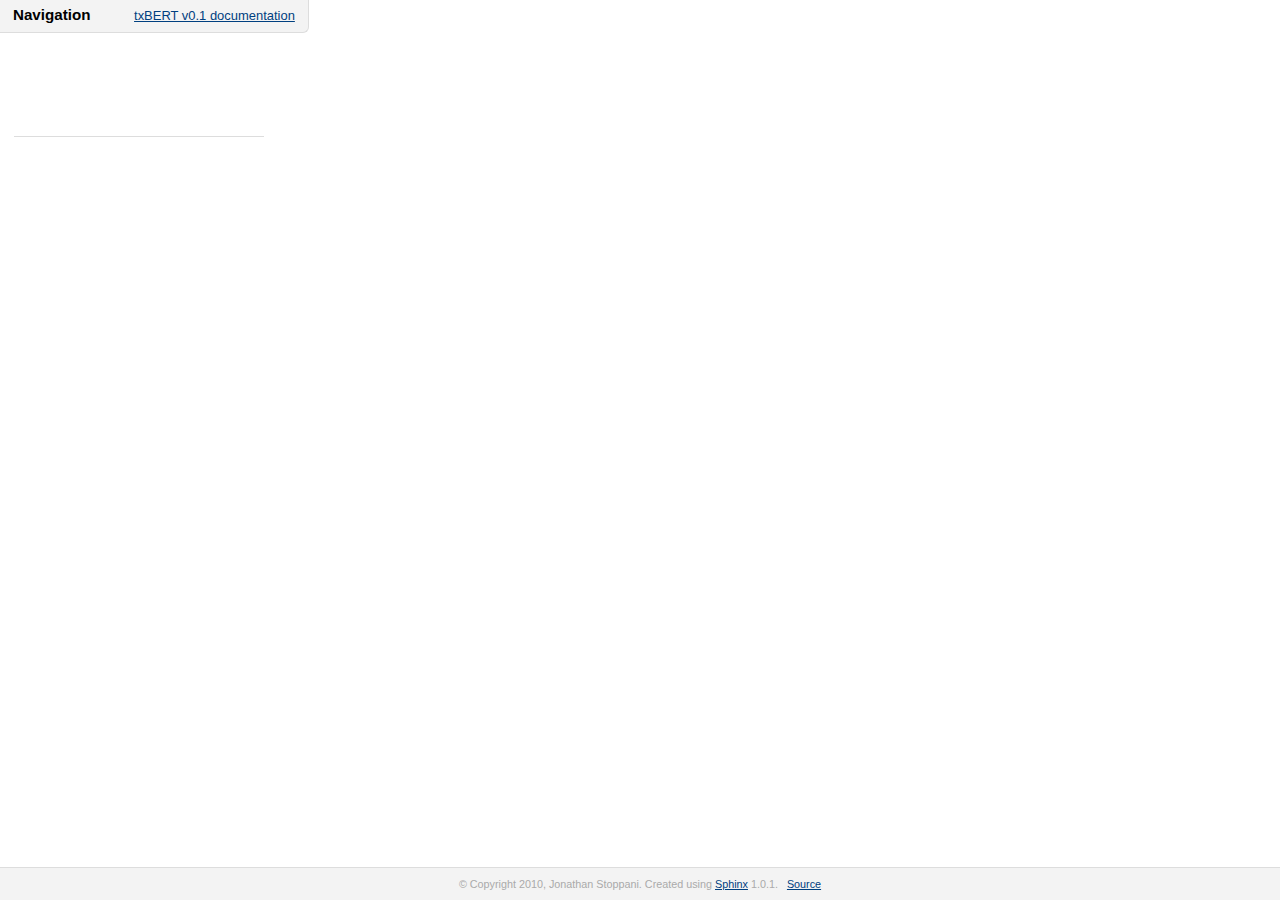
==== api.html @ f0b0d336 "Documentation update" ====
<!DOCTYPE html>

<html xmlns="http://www.w3.org/1999/xhtml">
    <head>
        <meta http-equiv="Content-Type" content="text/html; charset=utf-8" />
        
        <title>&lt;no title&gt; &mdash; txBERT v0.1 documentation</title>
        
        <link rel="stylesheet" href="_static/basic.css" type="text/css" />
        <link rel="stylesheet" href="_static/pygments.css" type="text/css" />
        <!--[if IE 8]>
        <link rel="stylesheet" href="_static/ie8.css" type="text/css" />
        <![endif]-->
        <!--[if IE 7]>
        <link rel="stylesheet" href="_static/ie7.css" type="text/css" />
        <![endif]-->
        <script type="text/javascript">
          var DOCUMENTATION_OPTIONS = {
            URL_ROOT:    '',
            VERSION:     '0.1',
            COLLAPSE_INDEX: false,
            FILE_SUFFIX: '.html',
            HAS_SOURCE:  true
          };
        </script>
        <script type="text/javascript" src="_static/jquery.js"></script>
        <script type="text/javascript" src="_static/underscore.js"></script>
        <script type="text/javascript" src="_static/doctools.js"></script>
        
        <!--[if IE 8]>
        <script type="text/javascript" charset="utf-8" src="_static/ie8.js"></script>
        <![endif]-->
        <!--[if IE 7]>
        <script type="text/javascript" charset="utf-8" src="_static/ie8.js"></script>
        <![endif]-->
        
        <link rel="top" title="txBERT v0.1 documentation" href="index.html" />
    </head>
    
    <body>
        <aside class="related">
            <h3>Navigation</h3>
            <ul>
                
                
                
                <li><a href="index.html">txBERT v0.1 documentation</a></li>
            </ul>
        </aside>
        <aside class="sidebar">
            
            
        </aside>
        
        <section class="document">
            
            

        </section>
        <footer>
                &copy; Copyright 2010, Jonathan Stoppani.
            Created using <a href="http://sphinx.pocoo.org/">Sphinx</a> 1.0.1.
        &nbsp;&nbsp;<a href="_sources/api.txt" rel="nofollow" class="source">Source</a>
        </footer>
    </body>
</html>
---- _static/basic.css ----
@import url(compass/helpers.css);
/* line 9, ../_sass/basic.sass */
body {
  font-family: Helvetica-Neue, "Helvetica Neue", Helvetica, Arial, sans-serif;
  font-size: 90%;
  padding: 0 14px 0 264px;
  margin: 3em auto 4em;
  max-width: 1100px;
}

/* line 17, ../_sass/basic.sass */
.document > .section > h1 {
  padding: 28px 14px;
  margin: 0;
  height: 37px;
}
/* line 22, ../_sass/basic.sass */
.document > .section > h1 + .toctree-wrapper + .section, .document > .section > h1 + .section {
  border-top-color: #dddddd;
}
/* line 25, ../_sass/basic.sass */
.document > .section > .section {
  padding: 14px 14px 16px;
  border-top: 1px solid #eeeeee;
}
/* line 29, ../_sass/basic.sass */
.document > .section > .section > .section {
  padding: 7px 0;
}

/* line 32, ../_sass/basic.sass */
.sidebar {
  float: left;
  -moz-box-sizing: border-box;
  -webkit-box-sizing: border-box;
  -ms-box-sizing: border-box;
  box-sizing: border-box;
  width: 250px;
  padding: 0 0 0 14px;
  margin: 93px 0 0 -250px;
  border-top: 1px solid #dddddd;
}
/* line 40, ../_sass/basic.sass */
.sidebar h3 {
  display: none;
}
/* line 43, ../_sass/basic.sass */
.sidebar p + h4 {
  border-top: 1px solid #eeeeee;
}
/* line 46, ../_sass/basic.sass */
.sidebar h4 {
  padding: 14px 14px 0;
  margin: 1em 14px 0 -14px;
}
/* line 50, ../_sass/basic.sass */
.sidebar h4 + p {
  margin-top: 0.5em;
}
/* line 53, ../_sass/basic.sass */
.sidebar .source {
  text-align: center;
  display: block;
  color: #cccccc;
  font-size: 0.9em;
  text-decoration: none;
  margin: 3em 28px 0 0;
  font-style: italic;
}
/* line 62, ../_sass/basic.sass */
.sidebar .source:hover {
  background: none;
  color: #666666;
}
/* line 66, ../_sass/basic.sass */
.sidebar nav {
  display: block;
  margin: 0 14px 0 -14px;
}
/* line 71, ../_sass/basic.sass */
.sidebar nav ul {
  list-style-type: none;
  padding: 0;
  margin: 0;
}
/* line 76, ../_sass/basic.sass */
.sidebar nav li {
  display: block;
}
/* line 79, ../_sass/basic.sass */
.sidebar nav a {
  display: block;
  padding: 0.4em 14px;
  border-bottom: 1px solid #dddddd;
}
/* line 84, ../_sass/basic.sass */
.sidebar nav > ul {
  border-top: 1px solid #dddddd;
  margin-top: -1px;
  background: #f6f6f6;
}
/* line 89, ../_sass/basic.sass */
.sidebar nav > ul ul {
  background: #f9f9f9;
}
/* line 92, ../_sass/basic.sass */
.sidebar nav > ul > li > a {
  font-weight: bold;
}
/* line 95, ../_sass/basic.sass */
.sidebar nav > ul li li a {
  padding: 0.4em 14px 0.4em 28px;
}
/* line 98, ../_sass/basic.sass */
.sidebar nav > ul li li li a {
  padding: 0.4em 14px 0.4em 42px;
}
/* line 101, ../_sass/basic.sass */
.sidebar nav > ul li li li a {
  padding: 0.4em 14px 0.4em 56px;
}

/* line 106, ../_sass/basic.sass */
.related {
  -moz-border-radius-bottomright: 6px;
  -webkit-border-bottom-right-radius: 6px;
  -o-border-bottom-right-radius: 6px;
  -ms-border-bottom-right-radius: 6px;
  -khtml-border-bottom-right-radius: 6px;
  border-bottom-right-radius: 6px;
  background: #f3f3f3;
  border-bottom: 1px solid #dddddd;
  border-right: 1px solid #dddddd;
  margin-bottom: 2em;
  font-size: 0.9em;
  padding: 0.5em 1em;
  position: fixed;
  top: 0;
  left: 0;
  opacity: 0.6;
  -moz-transition-property: opacity;
  -webkit-transition-property: opacity;
  -o-transition-property: opacity;
  transition-property: opacity;
  -moz-transition-duration: 1s;
  -webkit-transition-duration: 1s;
  -o-transition-duration: 1s;
  transition-duration: 1s;
}
/* line 120, ../_sass/basic.sass */
.related:hover {
  opacity: 1;
}
/* line 123, ../_sass/basic.sass */
.related h3 {
  display: inline;
}
/* line 126, ../_sass/basic.sass */
.related ul {
  display: inline;
}
/* line 128, ../_sass/basic.sass */
.related ul li {
  display: inline;
}
/* line 131, ../_sass/basic.sass */
.related ul li:not(:last-child):after {
  content: " |";
}

/* line 134, ../_sass/basic.sass */
footer {
  position: fixed;
  bottom: 0;
  left: 0;
  width: 100%;
  text-align: center;
  background: #f3f3f3;
  font-size: 0.75em;
  color: #aaaaaa;
  padding: 10px 0;
  border-top: 1px solid #dddddd;
}

/* line 147, ../_sass/basic.sass */
.highlight-python > pre {
  background: #f8f8ff;
  padding: 12px 14px;
  margin: 14px 0;
  line-height: 1.3em;
  border: 1px solid #ddddee;
  border-left: 0;
  border-right: 0;
}

/* line 156, ../_sass/basic.sass */
.highlight pre {
  background: #f8f8ff;
  padding: 12px 14px;
  margin: 14px 0;
  line-height: 1.3em;
  border: 1px solid #ddddee;
  border-left: 0;
  border-right: 0;
}

/* line 166, ../_sass/basic.sass */
h1 .headerlink, h2 .headerlink, h3 .headerlink, h4 .headerlink, h5 .headerlink, h6 .headerlink {
  display: none;
}
/* line 169, ../_sass/basic.sass */
h1:hover .headerlink, h2:hover .headerlink, h3:hover .headerlink, h4:hover .headerlink, h5:hover .headerlink, h6:hover .headerlink {
  display: inline;
  text-decoration: none;
  color: #dddddd;
  font-size: 0.8em;
  padding-left: 0.2em;
  font-weight: normal;
  vertical-align: 14%;
}
/* line 178, ../_sass/basic.sass */
h1:hover .headerlink:hover, h2:hover .headerlink:hover, h3:hover .headerlink:hover, h4:hover .headerlink:hover, h5:hover .headerlink:hover, h6:hover .headerlink:hover {
  background: none;
  color: #999999;
}

/* line 183, ../_sass/basic.sass */
p, li {
  line-height: 1.5em;
}

/* line 186, ../_sass/basic.sass */
p, ul, h1, h2, h3, h4, h5, h6 {
  margin: 14px 0;
}

/* line 189, ../_sass/basic.sass */
tt {
  background: #f8f8ff;
  padding: 0.2em;
  border: 1px solid #ddddee;
}
/* line 194, ../_sass/basic.sass */
tt span {
  display: inline-block;
  line-height: 1em;
}

/* line 198, ../_sass/basic.sass */
a:link, a:visited {
  color: #004080;
}
/* line 201, ../_sass/basic.sass */
a:link:hover, a:visited:hover {
  background: #ffffe0;
}
---- _static/pygments.css ----
.hll { background-color: #ffffcc }
.c { color: #60a0b0; font-style: italic } /* Comment */
.err { border: 1px solid #FF0000 } /* Error */
.k { color: #007020; font-weight: bold } /* Keyword */
.o { color: #666666 } /* Operator */
.cm { color: #60a0b0; font-style: italic } /* Comment.Multiline */
.cp { color: #007020 } /* Comment.Preproc */
.c1 { color: #60a0b0; font-style: italic } /* Comment.Single */
.cs { color: #60a0b0; background-color: #fff0f0 } /* Comment.Special */
.gd { color: #A00000 } /* Generic.Deleted */
.ge { font-style: italic } /* Generic.Emph */
.gr { color: #FF0000 } /* Generic.Error */
.gh { color: #000080; font-weight: bold } /* Generic.Heading */
.gi { color: #00A000 } /* Generic.Inserted */
.go { color: #808080 } /* Generic.Output */
.gp { color: #c65d09; font-weight: bold } /* Generic.Prompt */
.gs { font-weight: bold } /* Generic.Strong */
.gu { color: #800080; font-weight: bold } /* Generic.Subheading */
.gt { color: #0040D0 } /* Generic.Traceback */
.kc { color: #007020; font-weight: bold } /* Keyword.Constant */
.kd { color: #007020; font-weight: bold } /* Keyword.Declaration */
.kn { color: #007020; font-weight: bold } /* Keyword.Namespace */
.kp { color: #007020 } /* Keyword.Pseudo */
.kr { color: #007020; font-weight: bold } /* Keyword.Reserved */
.kt { color: #902000 } /* Keyword.Type */
.m { color: #40a070 } /* Literal.Number */
.s { color: #4070a0 } /* Literal.String */
.na { color: #4070a0 } /* Name.Attribute */
.nb { color: #007020 } /* Name.Builtin */
.nc { color: #0e84b5; font-weight: bold } /* Name.Class */
.no { color: #60add5 } /* Name.Constant */
.nd { color: #555555; font-weight: bold } /* Name.Decorator */
.ni { color: #d55537; font-weight: bold } /* Name.Entity */
.ne { color: #007020 } /* Name.Exception */
.nf { color: #06287e } /* Name.Function */
.nl { color: #002070; font-weight: bold } /* Name.Label */
.nn { color: #0e84b5; font-weight: bold } /* Name.Namespace */
.nt { color: #062873; font-weight: bold } /* Name.Tag */
.nv { color: #bb60d5 } /* Name.Variable */
.ow { color: #007020; font-weight: bold } /* Operator.Word */
.w { color: #bbbbbb } /* Text.Whitespace */
.mf { color: #40a070 } /* Literal.Number.Float */
.mh { color: #40a070 } /* Literal.Number.Hex */
.mi { color: #40a070 } /* Literal.Number.Integer */
.mo { color: #40a070 } /* Literal.Number.Oct */
.sb { color: #4070a0 } /* Literal.String.Backtick */
.sc { color: #4070a0 } /* Literal.String.Char */
.sd { color: #4070a0; font-style: italic } /* Literal.String.Doc */
.s2 { color: #4070a0 } /* Literal.String.Double */
.se { color: #4070a0; font-weight: bold } /* Literal.String.Escape */
.sh { color: #4070a0 } /* Literal.String.Heredoc */
.si { color: #70a0d0; font-style: italic } /* Literal.String.Interpol */
.sx { color: #c65d09 } /* Literal.String.Other */
.sr { color: #235388 } /* Literal.String.Regex */
.s1 { color: #4070a0 } /* Literal.String.Single */
.ss { color: #517918 } /* Literal.String.Symbol */
.bp { color: #007020 } /* Name.Builtin.Pseudo */
.vc { color: #bb60d5 } /* Name.Variable.Class */
.vg { color: #bb60d5 } /* Name.Variable.Global */
.vi { color: #bb60d5 } /* Name.Variable.Instance */
.il { color: #40a070 } /* Literal.Number.Integer.Long */
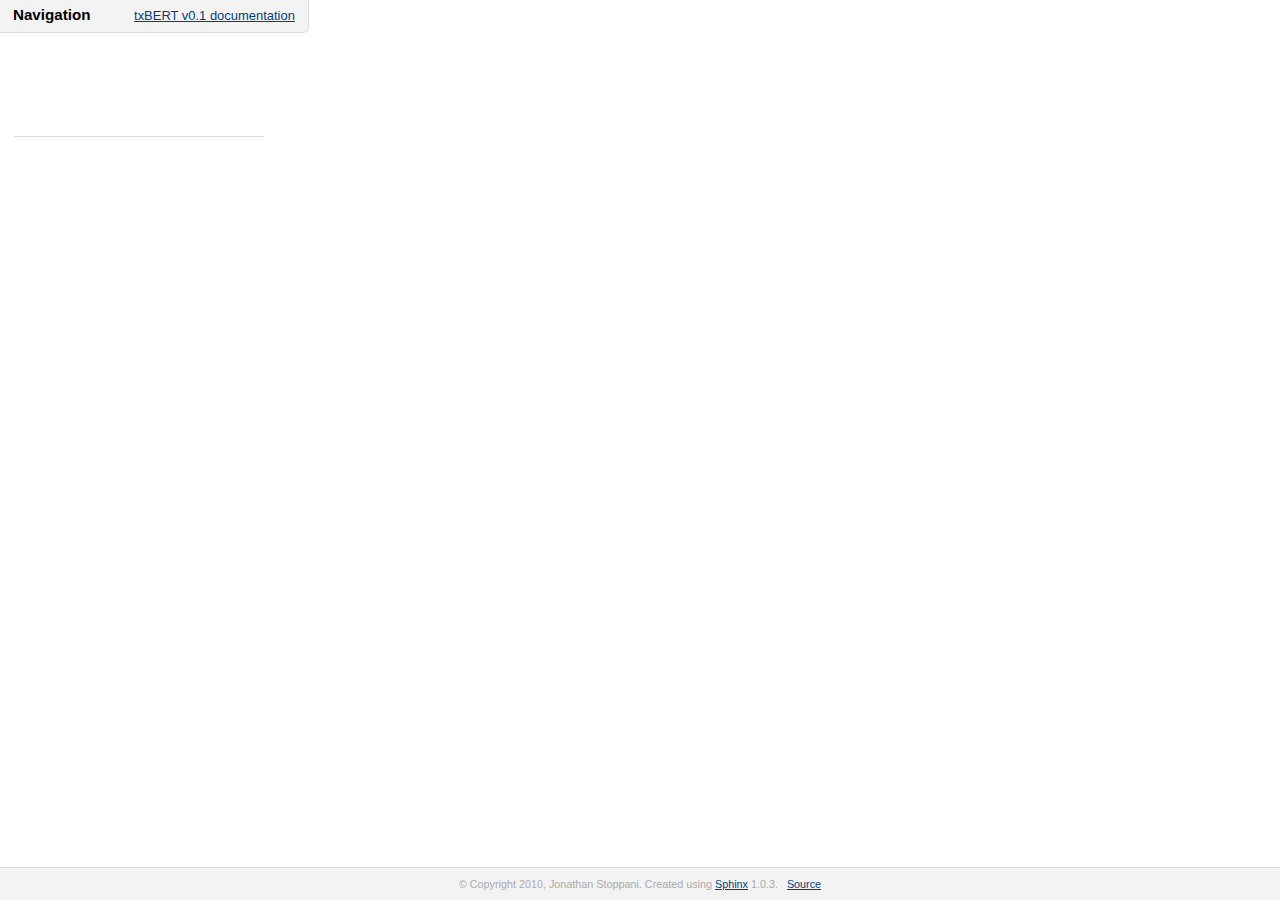
==== commit fb64908f: "Documentation update" ====
--- a/api.html
+++ b/api.html
@@ -59,7 +59,7 @@
         </section>
         <footer>
                 &copy; Copyright 2010, Jonathan Stoppani.
-            Created using <a href="http://sphinx.pocoo.org/">Sphinx</a> 1.0.1.
+            Created using <a href="http://sphinx.pocoo.org/">Sphinx</a> 1.0.3.
         &nbsp;&nbsp;<a href="_sources/api.txt" rel="nofollow" class="source">Source</a>
         </footer>
     </body>
--- a/_static/pygments.css
+++ b/_static/pygments.css
@@ -1,61 +1,62 @@
-.hll { background-color: #ffffcc }
-.c { color: #60a0b0; font-style: italic } /* Comment */
-.err { border: 1px solid #FF0000 } /* Error */
-.k { color: #007020; font-weight: bold } /* Keyword */
-.o { color: #666666 } /* Operator */
-.cm { color: #60a0b0; font-style: italic } /* Comment.Multiline */
-.cp { color: #007020 } /* Comment.Preproc */
-.c1 { color: #60a0b0; font-style: italic } /* Comment.Single */
-.cs { color: #60a0b0; background-color: #fff0f0 } /* Comment.Special */
-.gd { color: #A00000 } /* Generic.Deleted */
-.ge { font-style: italic } /* Generic.Emph */
-.gr { color: #FF0000 } /* Generic.Error */
-.gh { color: #000080; font-weight: bold } /* Generic.Heading */
-.gi { color: #00A000 } /* Generic.Inserted */
-.go { color: #808080 } /* Generic.Output */
-.gp { color: #c65d09; font-weight: bold } /* Generic.Prompt */
-.gs { font-weight: bold } /* Generic.Strong */
-.gu { color: #800080; font-weight: bold } /* Generic.Subheading */
-.gt { color: #0040D0 } /* Generic.Traceback */
-.kc { color: #007020; font-weight: bold } /* Keyword.Constant */
-.kd { color: #007020; font-weight: bold } /* Keyword.Declaration */
-.kn { color: #007020; font-weight: bold } /* Keyword.Namespace */
-.kp { color: #007020 } /* Keyword.Pseudo */
-.kr { color: #007020; font-weight: bold } /* Keyword.Reserved */
-.kt { color: #902000 } /* Keyword.Type */
-.m { color: #40a070 } /* Literal.Number */
-.s { color: #4070a0 } /* Literal.String */
-.na { color: #4070a0 } /* Name.Attribute */
-.nb { color: #007020 } /* Name.Builtin */
-.nc { color: #0e84b5; font-weight: bold } /* Name.Class */
-.no { color: #60add5 } /* Name.Constant */
-.nd { color: #555555; font-weight: bold } /* Name.Decorator */
-.ni { color: #d55537; font-weight: bold } /* Name.Entity */
-.ne { color: #007020 } /* Name.Exception */
-.nf { color: #06287e } /* Name.Function */
-.nl { color: #002070; font-weight: bold } /* Name.Label */
-.nn { color: #0e84b5; font-weight: bold } /* Name.Namespace */
-.nt { color: #062873; font-weight: bold } /* Name.Tag */
-.nv { color: #bb60d5 } /* Name.Variable */
-.ow { color: #007020; font-weight: bold } /* Operator.Word */
-.w { color: #bbbbbb } /* Text.Whitespace */
-.mf { color: #40a070 } /* Literal.Number.Float */
-.mh { color: #40a070 } /* Literal.Number.Hex */
-.mi { color: #40a070 } /* Literal.Number.Integer */
-.mo { color: #40a070 } /* Literal.Number.Oct */
-.sb { color: #4070a0 } /* Literal.String.Backtick */
-.sc { color: #4070a0 } /* Literal.String.Char */
-.sd { color: #4070a0; font-style: italic } /* Literal.String.Doc */
-.s2 { color: #4070a0 } /* Literal.String.Double */
-.se { color: #4070a0; font-weight: bold } /* Literal.String.Escape */
-.sh { color: #4070a0 } /* Literal.String.Heredoc */
-.si { color: #70a0d0; font-style: italic } /* Literal.String.Interpol */
-.sx { color: #c65d09 } /* Literal.String.Other */
-.sr { color: #235388 } /* Literal.String.Regex */
-.s1 { color: #4070a0 } /* Literal.String.Single */
-.ss { color: #517918 } /* Literal.String.Symbol */
-.bp { color: #007020 } /* Name.Builtin.Pseudo */
-.vc { color: #bb60d5 } /* Name.Variable.Class */
-.vg { color: #bb60d5 } /* Name.Variable.Global */
-.vi { color: #bb60d5 } /* Name.Variable.Instance */
-.il { color: #40a070 } /* Literal.Number.Integer.Long */+.highlight .hll { background-color: #ffffcc }
+.highlight  { background: #f0f0f0; }
+.highlight .c { color: #60a0b0; font-style: italic } /* Comment */
+.highlight .err { border: 1px solid #FF0000 } /* Error */
+.highlight .k { color: #007020; font-weight: bold } /* Keyword */
+.highlight .o { color: #666666 } /* Operator */
+.highlight .cm { color: #60a0b0; font-style: italic } /* Comment.Multiline */
+.highlight .cp { color: #007020 } /* Comment.Preproc */
+.highlight .c1 { color: #60a0b0; font-style: italic } /* Comment.Single */
+.highlight .cs { color: #60a0b0; background-color: #fff0f0 } /* Comment.Special */
+.highlight .gd { color: #A00000 } /* Generic.Deleted */
+.highlight .ge { font-style: italic } /* Generic.Emph */
+.highlight .gr { color: #FF0000 } /* Generic.Error */
+.highlight .gh { color: #000080; font-weight: bold } /* Generic.Heading */
+.highlight .gi { color: #00A000 } /* Generic.Inserted */
+.highlight .go { color: #808080 } /* Generic.Output */
+.highlight .gp { color: #c65d09; font-weight: bold } /* Generic.Prompt */
+.highlight .gs { font-weight: bold } /* Generic.Strong */
+.highlight .gu { color: #800080; font-weight: bold } /* Generic.Subheading */
+.highlight .gt { color: #0040D0 } /* Generic.Traceback */
+.highlight .kc { color: #007020; font-weight: bold } /* Keyword.Constant */
+.highlight .kd { color: #007020; font-weight: bold } /* Keyword.Declaration */
+.highlight .kn { color: #007020; font-weight: bold } /* Keyword.Namespace */
+.highlight .kp { color: #007020 } /* Keyword.Pseudo */
+.highlight .kr { color: #007020; font-weight: bold } /* Keyword.Reserved */
+.highlight .kt { color: #902000 } /* Keyword.Type */
+.highlight .m { color: #40a070 } /* Literal.Number */
+.highlight .s { color: #4070a0 } /* Literal.String */
+.highlight .na { color: #4070a0 } /* Name.Attribute */
+.highlight .nb { color: #007020 } /* Name.Builtin */
+.highlight .nc { color: #0e84b5; font-weight: bold } /* Name.Class */
+.highlight .no { color: #60add5 } /* Name.Constant */
+.highlight .nd { color: #555555; font-weight: bold } /* Name.Decorator */
+.highlight .ni { color: #d55537; font-weight: bold } /* Name.Entity */
+.highlight .ne { color: #007020 } /* Name.Exception */
+.highlight .nf { color: #06287e } /* Name.Function */
+.highlight .nl { color: #002070; font-weight: bold } /* Name.Label */
+.highlight .nn { color: #0e84b5; font-weight: bold } /* Name.Namespace */
+.highlight .nt { color: #062873; font-weight: bold } /* Name.Tag */
+.highlight .nv { color: #bb60d5 } /* Name.Variable */
+.highlight .ow { color: #007020; font-weight: bold } /* Operator.Word */
+.highlight .w { color: #bbbbbb } /* Text.Whitespace */
+.highlight .mf { color: #40a070 } /* Literal.Number.Float */
+.highlight .mh { color: #40a070 } /* Literal.Number.Hex */
+.highlight .mi { color: #40a070 } /* Literal.Number.Integer */
+.highlight .mo { color: #40a070 } /* Literal.Number.Oct */
+.highlight .sb { color: #4070a0 } /* Literal.String.Backtick */
+.highlight .sc { color: #4070a0 } /* Literal.String.Char */
+.highlight .sd { color: #4070a0; font-style: italic } /* Literal.String.Doc */
+.highlight .s2 { color: #4070a0 } /* Literal.String.Double */
+.highlight .se { color: #4070a0; font-weight: bold } /* Literal.String.Escape */
+.highlight .sh { color: #4070a0 } /* Literal.String.Heredoc */
+.highlight .si { color: #70a0d0; font-style: italic } /* Literal.String.Interpol */
+.highlight .sx { color: #c65d09 } /* Literal.String.Other */
+.highlight .sr { color: #235388 } /* Literal.String.Regex */
+.highlight .s1 { color: #4070a0 } /* Literal.String.Single */
+.highlight .ss { color: #517918 } /* Literal.String.Symbol */
+.highlight .bp { color: #007020 } /* Name.Builtin.Pseudo */
+.highlight .vc { color: #bb60d5 } /* Name.Variable.Class */
+.highlight .vg { color: #bb60d5 } /* Name.Variable.Global */
+.highlight .vi { color: #bb60d5 } /* Name.Variable.Instance */
+.highlight .il { color: #40a070 } /* Literal.Number.Integer.Long */